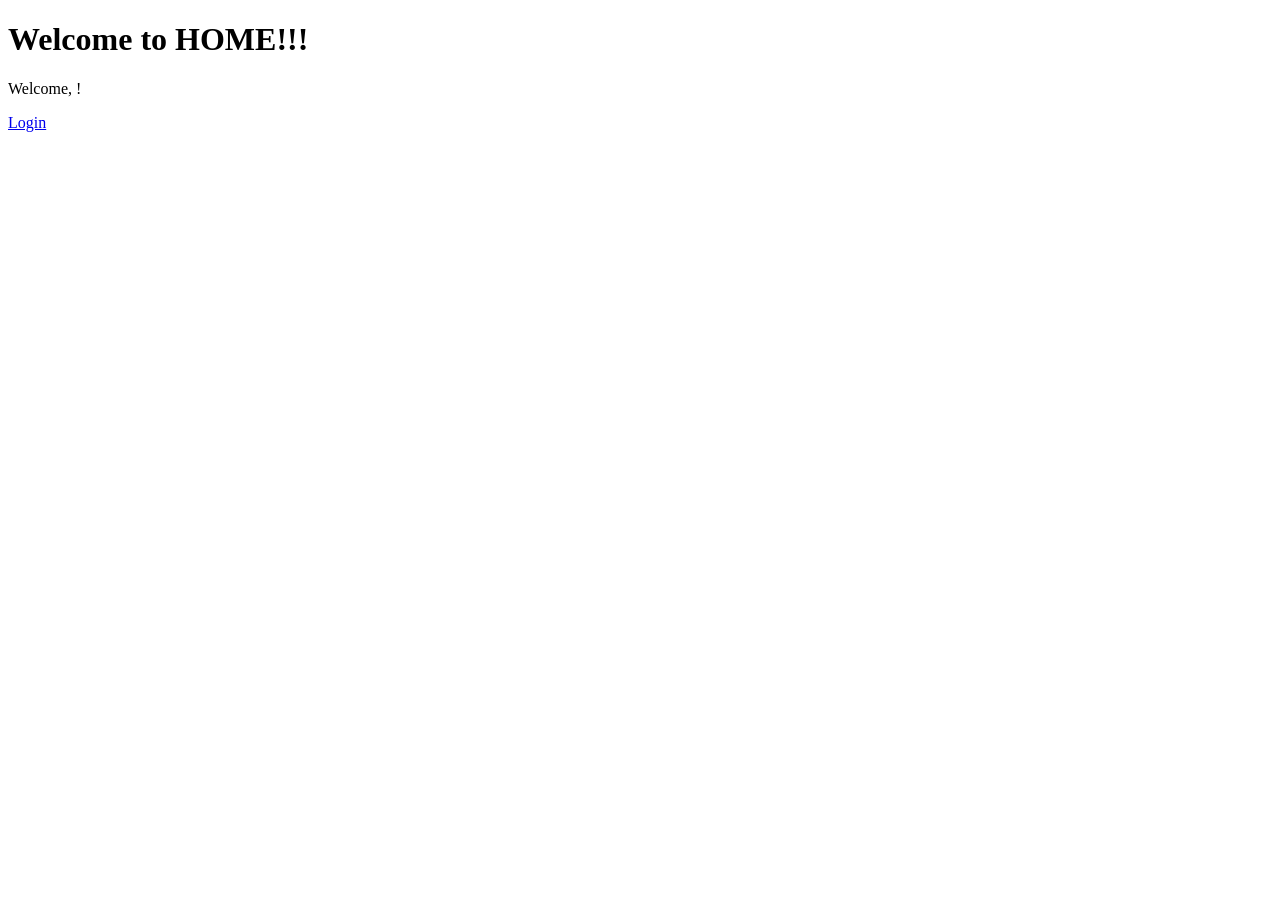
==== src/main/resources/templates/home/index.html @ 7e55043c "add User domain configuration and Spring Security" ====
<!doctype html>
<html lang="en" xmlns:sec="http://www.thymeleaf.org/extras/spring-security">
    <head>
        <meta charset="UTF-8">
        <meta name="viewport"
              content="width=device-width, user-scalable=no, initial-scale=1.0, maximum-scale=1.0, minimum-scale=1.0">
        <meta http-equiv="X-UA-Compatible" content="ie=edge">
        <title>Document</title>
    </head>
    <body>
        <h1>Welcome to HOME!!!</h1>
        <div sec:authorize="isAuthenticated()">
            <p>Welcome, <span sec:authentication="name"></span>!</p>
        </div>
        <div sec:authorize="!isAuthenticated()">
            <a href="/login">Login</a>
        </div>
    </body>
</html>
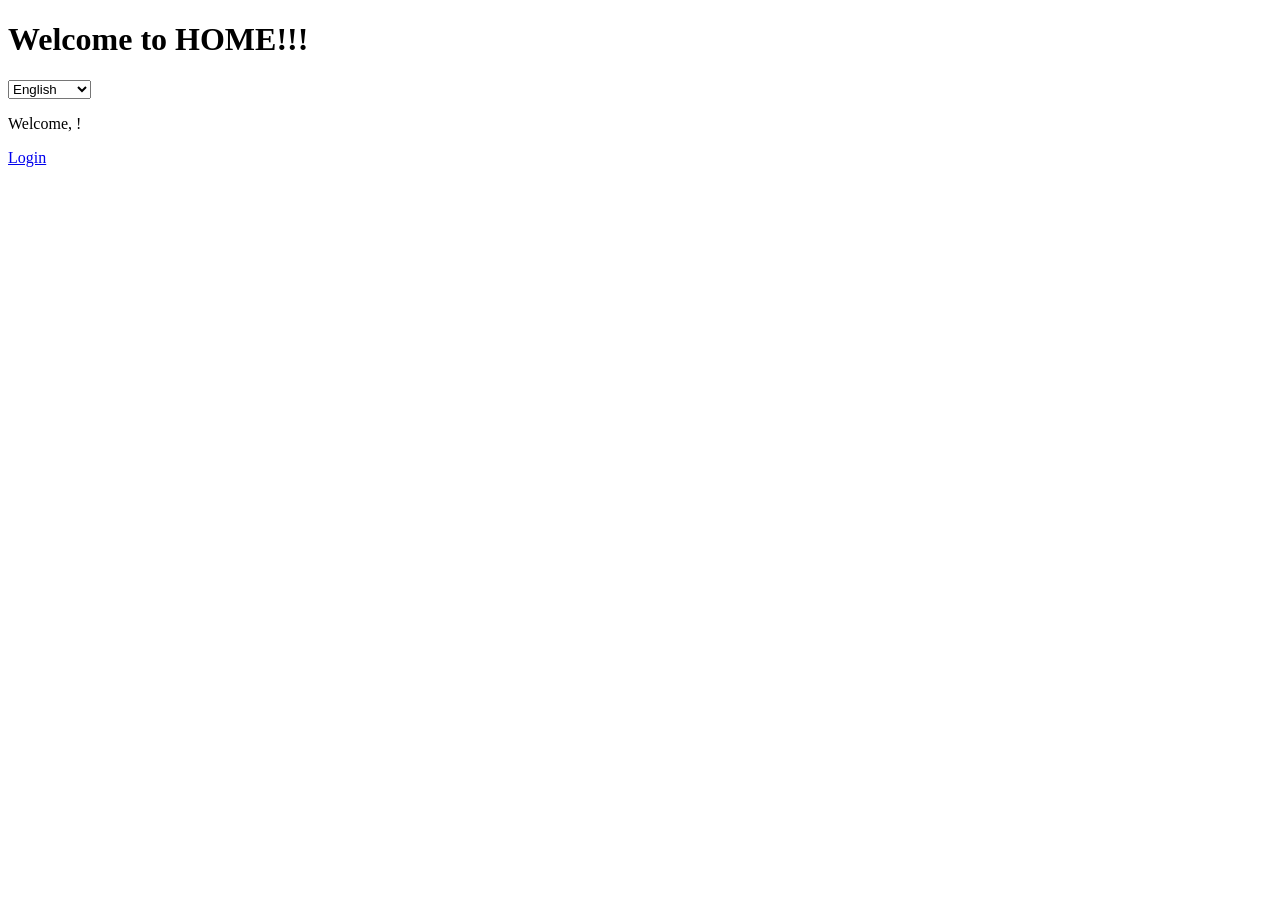
==== commit d4165459: "feature: add locale to UI" ====
--- a/src/main/resources/templates/home/index.html
+++ b/src/main/resources/templates/home/index.html
@@ -8,7 +8,14 @@
         <title>Document</title>
     </head>
     <body>
-        <h1>Welcome to HOME!!!</h1>
+    <h1 th:text="#{home.welcome}">Welcome to HOME!!!</h1>
+    <form method="post" th:action="@{/users/update_locale}">
+        <select name="locale" onchange="this.form.submit()">
+            <option value="en" th:selected="${#locale.language == 'en'}">English</option>
+            <option value="es" th:selected="${#locale.language == 'es'}">Español</option>
+            <option value="pt" th:selected="${#locale.language == 'pt'}">Português</option>
+        </select>
+    </form>
         <div sec:authorize="isAuthenticated()">
             <p>Welcome, <span sec:authentication="name"></span>!</p>
         </div>
